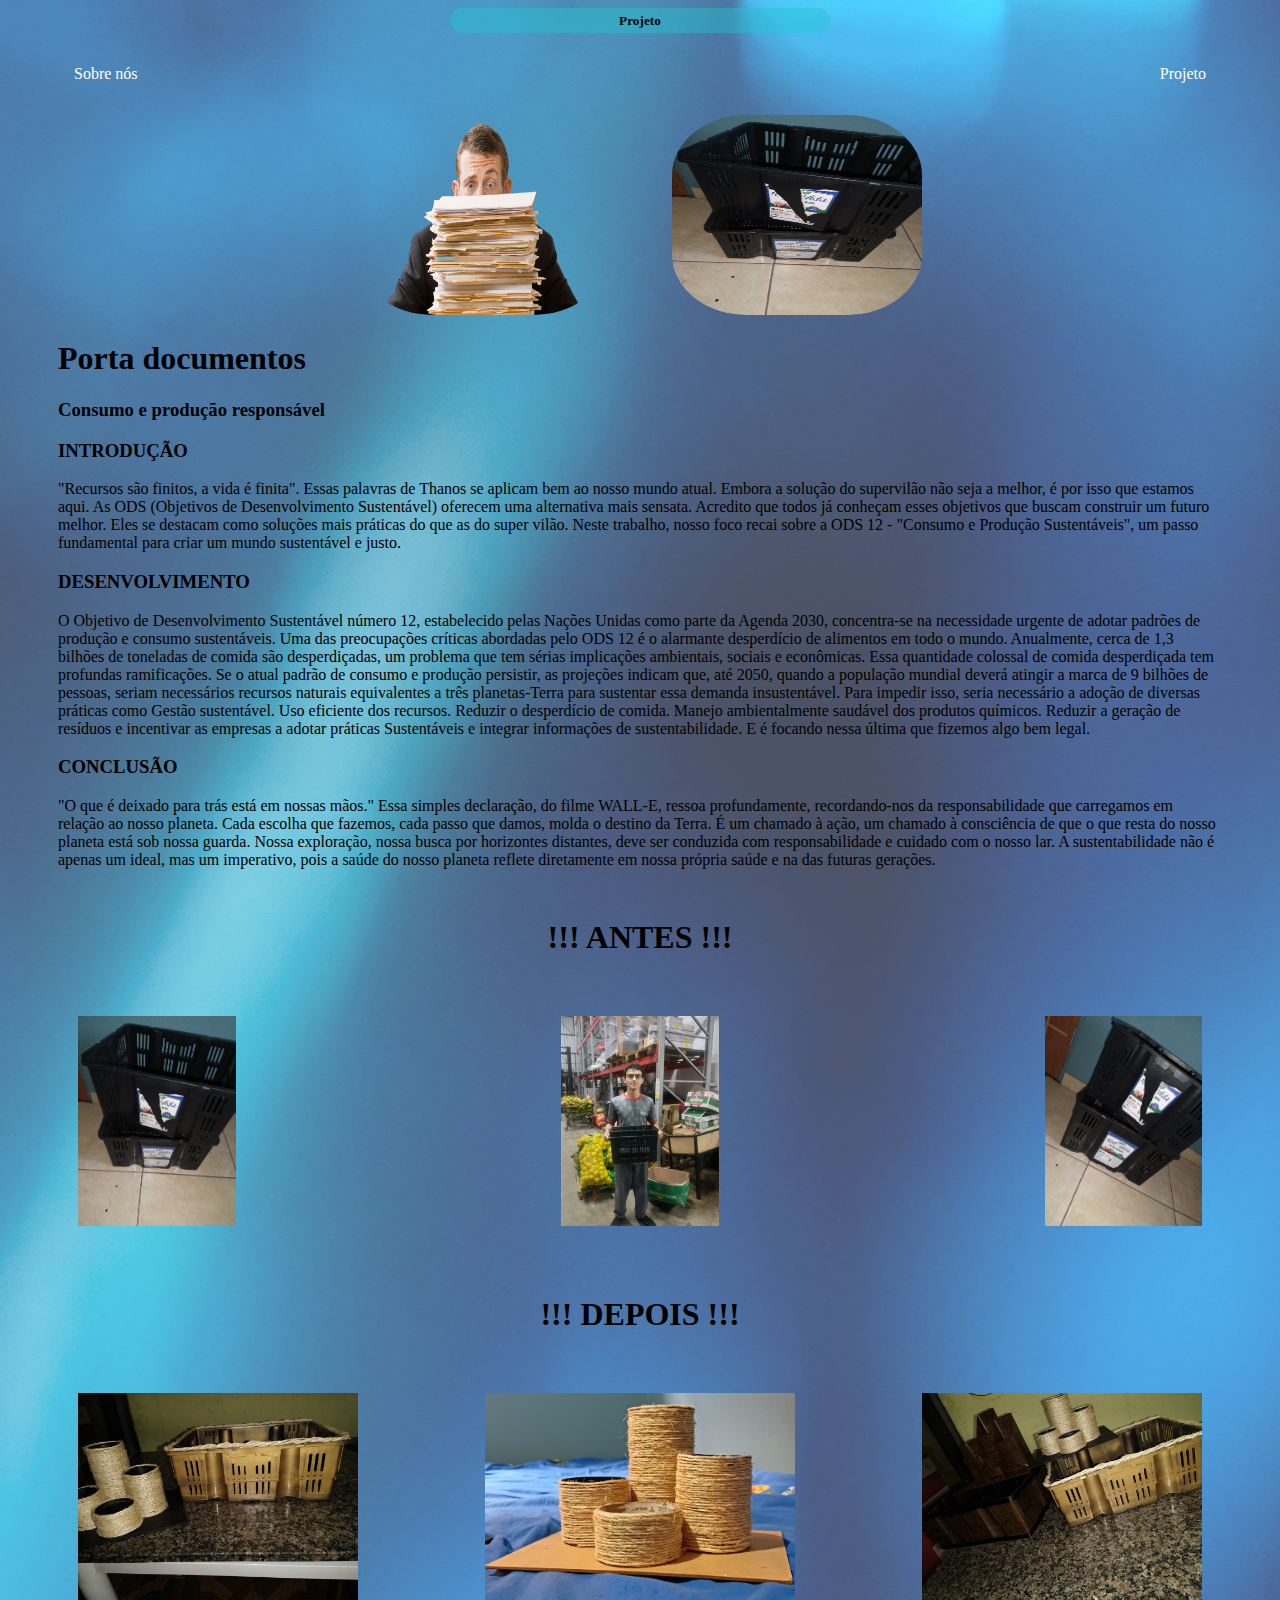
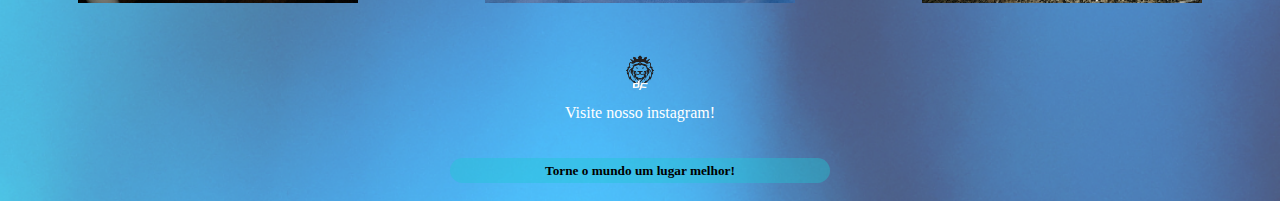
==== project.html @ d024dc18 "subi arquivos site" ====
<!DOCTYPE html>
<html lang="en">
<head>
    <meta charset="UTF-8">
    <meta name="viewport" content="width=device-width, initial-scale=1.0">
    <title>Porta documentos</title>
    <link rel="stylesheet" href="index.css">
</head>
<body>
    <header class="rd">
        <div id="h-titulo">
            <h5 class="t1">Projeto</h5>
        </div>

    </header>
    <div class="l2">
        <nav>
            <ul>
                <li>
                    <a href="index.html">Sobre nós</a>
                </li>
                <li>
                    <a href="project.html">Projeto</a>
                </li>
            </ul>
        </nav>
        <header class="l3">
            <div class="l4">
                <img src="./img/Depositphotos_18802061_original-removebg-preview.png"></img>
                <img src="./img/antes1.jpeg">
            </div>
            <h1>Porta documentos</h1>
            <h3>Consumo e produção responsável</h3>
        </header>
        <main>
            <section>
                <h3>INTRODUÇÃO</h3>
                <p>
                    "Recursos são finitos, a vida é finita". Essas palavras de Thanos se aplicam bem ao nosso mundo atual. Embora a solução do supervilão não seja a melhor, é por isso que estamos aqui. As ODS (Objetivos de Desenvolvimento Sustentável) oferecem uma alternativa mais sensata. Acredito que todos já conheçam esses objetivos que buscam construir um futuro melhor. Eles se destacam como soluções mais práticas do que as do super vilão. Neste trabalho, nosso foco recai sobre a ODS 12 - "Consumo e Produção Sustentáveis", um passo fundamental para criar um mundo sustentável e justo.
                </p>
            </section>
        </main>
        <main>
            <section>
                <h3>DESENVOLVIMENTO</h3>
                <p>
                    O Objetivo de Desenvolvimento Sustentável número 12, estabelecido pelas Nações Unidas como parte da Agenda 2030, concentra-se na necessidade urgente de adotar padrões de produção e consumo sustentáveis. Uma das preocupações críticas abordadas pelo ODS 12 é o alarmante desperdício de alimentos em todo o mundo. Anualmente, cerca de 1,3 bilhões de toneladas de comida são desperdiçadas, um problema que tem sérias implicações ambientais, sociais e econômicas.

                    Essa quantidade colossal de comida desperdiçada tem profundas ramificações. Se o atual padrão de consumo e produção persistir, as projeções indicam que, até 2050, quando a população mundial deverá atingir a marca de 9 bilhões de pessoas, seriam necessários recursos naturais equivalentes a três planetas-Terra para sustentar essa demanda insustentável.
                    
                    Para impedir isso, seria necessário a adoção de diversas práticas como Gestão sustentável. Uso eficiente dos recursos. Reduzir o desperdício de comida. Manejo ambientalmente saudável dos produtos químicos. Reduzir a geração de resíduos e incentivar as empresas a adotar práticas Sustentáveis e integrar informações de sustentabilidade. E é focando nessa última que fizemos algo bem legal.
                </p>
            </section>
        </main>
        <main>
            <section>
                <h3>CONCLUSÃO</h3>
                <p>
                    "O que é deixado para trás está em nossas mãos."

                    Essa simples declaração, do filme WALL-E, ressoa profundamente, recordando-nos da responsabilidade que carregamos em relação ao nosso planeta. Cada escolha que fazemos, cada passo que damos, molda o destino da Terra. É um chamado à ação, um chamado à consciência de que o que resta do nosso planeta está sob nossa guarda.
                    
                    Nossa exploração, nossa busca por horizontes distantes, deve ser conduzida com responsabilidade e cuidado com o nosso lar. A sustentabilidade não é apenas um ideal, mas um imperativo, pois a saúde do nosso planeta reflete diretamente em nossa própria saúde e na das futuras gerações.
                </p>
            </section>
        </main>

               <h1 class="x9">!!! ANTES !!!</h1>

        <div class="b1">
            <img src="./img/antes1.jpeg">
            <img src="./img/andreyexa.jpeg">
            <img src="./img/antes2.jpeg">
        </div>
               <h1 class="x9">!!! DEPOIS !!!</h1>
        <div class="b1">
           
            <img src="./img/dps2.jpeg">
            <img src="./img/meio.jfif">
            <img src="./img/dps1.jpeg">
        </div>
    
        <footer>
            <a href=https://www.instagram.com/defender_lion/ target="_blank" rel="noopener noreferrer">
                <img src="./img/Gold_Luxury_Business_Logo-removebg-preview.png"></img>
                <p>Visite nosso instagram!</p>
              
            </a>
           
        </footer>

    </div>

    <header class="rd">
        <div id="h-titulo">
            <h5 class="t1">Torne o mundo um lugar melhor!</h5>
        </div>

    </header>

</body>
</html>
---- index.css ----
*{
    margin: 50;
    padding: 50;
    box-sizing: border-box;
}

.rd{
    width: 30%;
    height: 25px;
    background-color:  rgba(32, 200, 212, 0.411);
    margin-left: 35%;
    display: flex;
    justify-content: center;
    align-items: center;
    border-radius: 20px;
    
    
   
}

.rr{
        width: 30%;
        height: 25px;
        justify-content: center;
        align-items: center;
        margin-left: 35%;
        background-color:  rgba(32, 200, 212, 0.411);
        border-radius: 20px;
       


}


    


#h-titulo{
   text-align: center;
   align-items: center;
   
   
    
}



body{
    background-image: url(img/Imagem\ de\ Fundo.png);
    background-repeat: no-repeat;
    background-size: cover;
    background-position: center center;
    color: rgb(0, 0, 0);
 
}


ul{
    display: flex;
    justify-content: space-between;
    list-style-type: none;
    align-items: center;
    padding: 16px;
}


a{
    color: rgb(255, 255, 255);
    text-decoration: none;

}
header img{
    width: 250px;
    height: 200px;
    border-radius: 30%;
    
}

.center {
    text-align: center;
    letter-spacing: 60px;
    
 
}
h1{
    font-family: Cambria, Cochin, Georgia, Times, 'Times New Roman', serif;
}

h2{
    font-family: Cambria, Cochin, Georgia, Times, 'Times New Roman', serif;
}

footer img{
    width: 70px;
    height: 55px;
    background-size: cover;
}

footer{
    display: flex;
    justify-content: center;
  
}

footer a{
    margin: 20px;
    text-align: center;

}

footer p{
    margin-top: 2px;
}

.container{
    padding: 0px 50px;
}

nav a:hover{
    color: rgb(13, 158, 0);
}


.l2{
    padding: 0px 50px;
}


.l4{
    text-align: center;
   justify-content: center;
   letter-spacing: 60px;
    
}


h5{
    display: flex;
    justify-content: center;
    text-align: center;
   
}

.l6{
    align-items: center;
    text-align: center;
    height: 400%;
}

.b1{
    justify-content: space-between;
    display: flex;
    margin-top: 40px;
    padding: 20px;
    height: 250px;
    text-align: center;
}
  

.x9{
    justify-content: center;
    display: flex;
     font-family: Cambria, Cochin, Georgia, Times, 'Times New Roman', serif;
     margin-top: 50px;
}
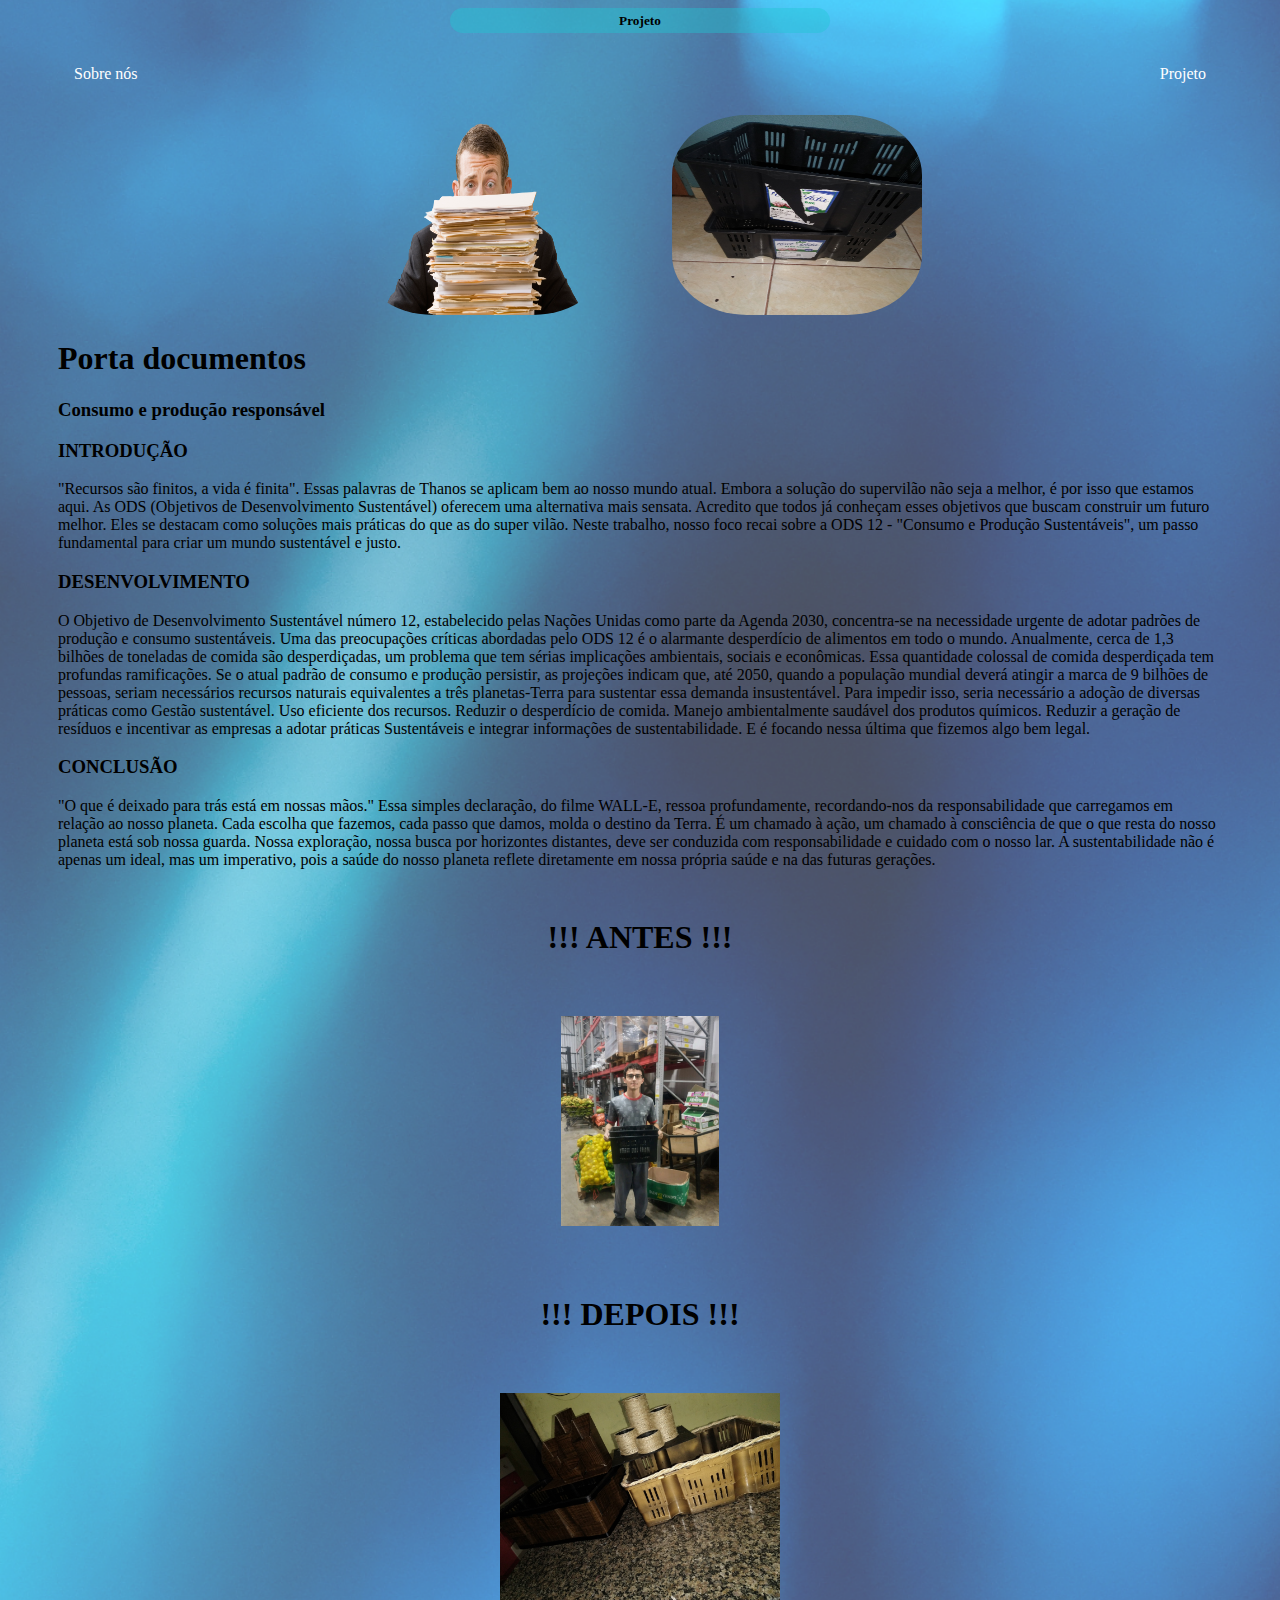
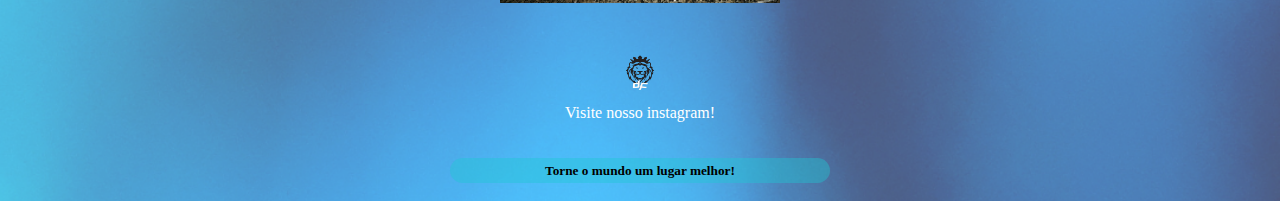
==== commit afa996e0: "Add files via upload" ====
--- a/project.html
+++ b/project.html
@@ -68,15 +68,14 @@
                <h1 class="x9">!!! ANTES !!!</h1>
 
         <div class="b1">
-            <img src="./img/antes1.jpeg">
+      
             <img src="./img/andreyexa.jpeg">
-            <img src="./img/antes2.jpeg">
+          
         </div>
                <h1 class="x9">!!! DEPOIS !!!</h1>
         <div class="b1">
            
-            <img src="./img/dps2.jpeg">
-            <img src="./img/meio.jfif">
+        
             <img src="./img/dps1.jpeg">
         </div>
     
--- a/index.css
+++ b/index.css
@@ -130,6 +130,7 @@
     text-align: center;
    justify-content: center;
    letter-spacing: 60px;
+
     
 }
 
@@ -148,7 +149,7 @@
 }
 
 .b1{
-    justify-content: space-between;
+  justify-content: center;
     display: flex;
     margin-top: 40px;
     padding: 20px;
@@ -162,4 +163,5 @@
     display: flex;
      font-family: Cambria, Cochin, Georgia, Times, 'Times New Roman', serif;
      margin-top: 50px;
-}+}
+
